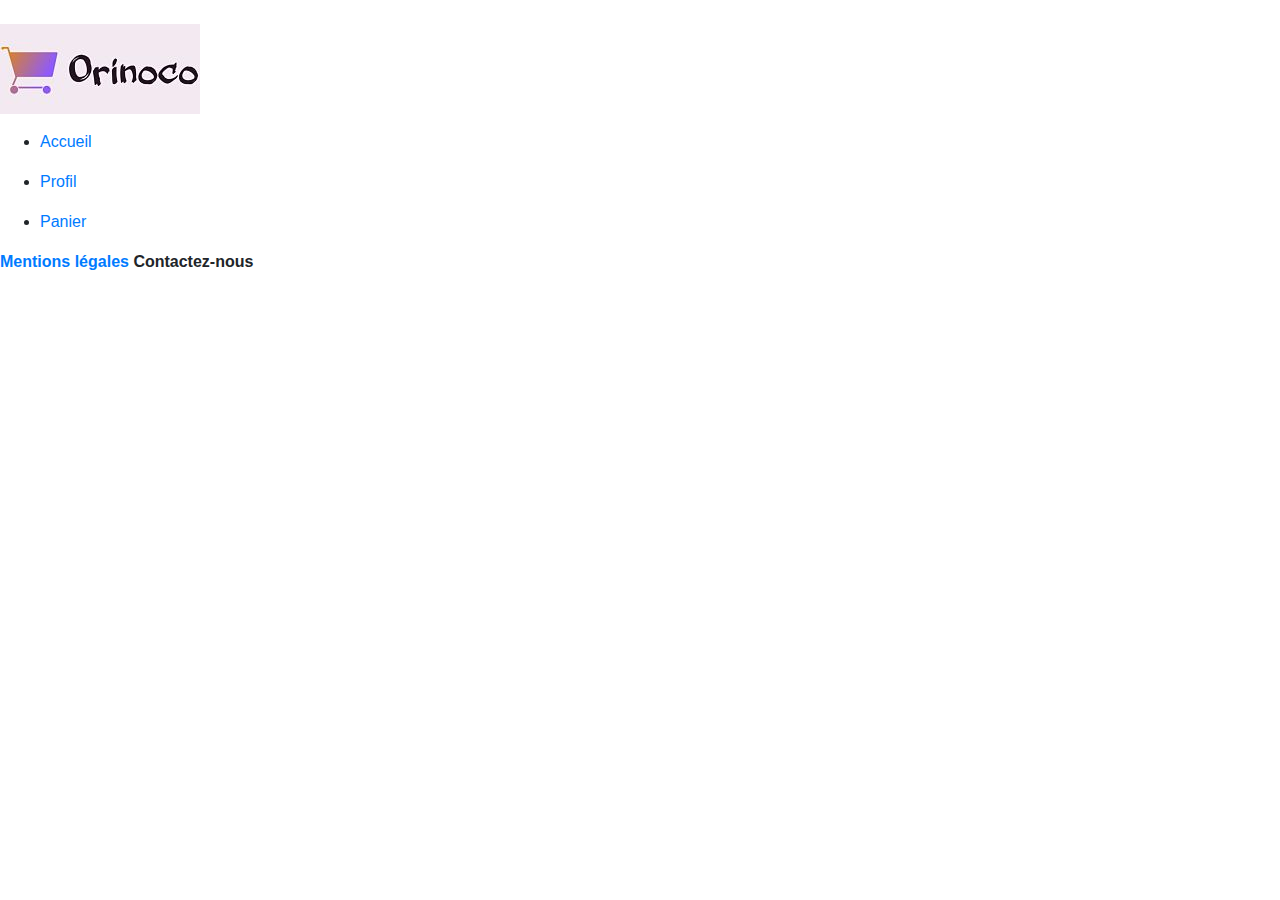
==== frontend/confirmation.html @ b7726c9b "first commit" ====
<!DOCTYPE html>
<html lang="fr">
    <head>
        <meta charset="UTF-8">
        <meta name="viewport" content="width=device-width, initial-scale=1.0">
        <meta name="description" content="Orinoco le site spécialisé dans l'artisanat des ours en peluche 100% coton biologique">
        
    <link rel="stylesheet" href="https://stackpath.bootstrapcdn.com/bootstrap/4.4.1/css/bootstrap.min.css" integrity="sha384-Vkoo8x4CGsO3+Hhxv8T/Q5PaXtkKtu6ug5TOeNV6gBiFeWPGFN9MuhOf23Q9Ifjh" crossorigin="anonymous">

        <link rel="stylesheet" href="css/main.css">
        <title>Confirmation de commande</title>
    </head>
    <body>
        <header>
            <figure>
                <a href="index.html"><img src="../img/logo.jpg" alt="Logo de l'entreprise orinoco de conception de peluche"></a>
            </figure>
            <nav>
                <ul class="icon">
                    <li class="icon__description"><a href="index.html"><p>Accueil</p></a></li>
                    <li class="icon__description"><a href="index.html"><p>Profil</p></a><i class="far fa-address-card"></i></li>
                    <li class="icon__description"><a href="panier.html"><p>Panier</p></a><i class="fas fa-cart-arrow-down"></i><div class="item__number"></div></li>
                </ul>
            </nav>
        </header>
        <main>
            <div id="order__confirmed">
                <!--Intégration confirmation de commande en js-->
            </div>    
        </main> 
        <footer>
          <a href="index.html"><b>Mentions légales</b></a>
          <a><b>Contactez-nous</b></a>
      </footer>
    
        
        <!--::::::::::::::::::::::::::::::: Script JS :::::::::::::::::::::::::::::::-->
           <script src="js/confirmation.js"></script>
      <!--::::::::::::::::::::::::::::::: End :::::::::::::::::::::::::::::::-->
    </body>
</html>
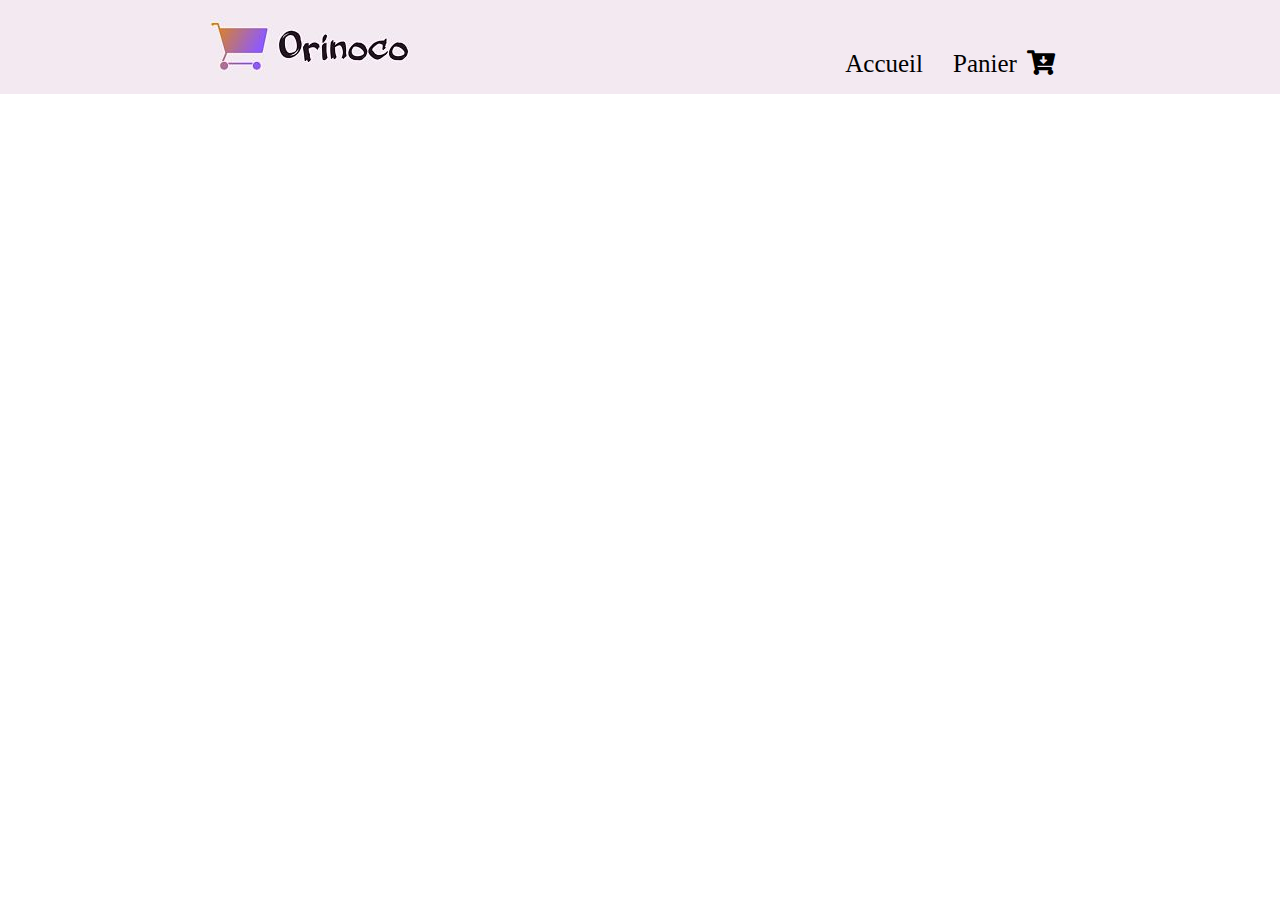
==== commit 2e050ee2: "add complete css" ====
--- a/frontend/confirmation.html
+++ b/frontend/confirmation.html
@@ -1,41 +1,42 @@
 <!DOCTYPE html>
 <html lang="fr">
-    <head>
-        <meta charset="UTF-8">
-        <meta name="viewport" content="width=device-width, initial-scale=1.0">
-        <meta name="description" content="Orinoco le site spécialisé dans l'artisanat des ours en peluche 100% coton biologique">
-        
-    <link rel="stylesheet" href="https://stackpath.bootstrapcdn.com/bootstrap/4.4.1/css/bootstrap.min.css" integrity="sha384-Vkoo8x4CGsO3+Hhxv8T/Q5PaXtkKtu6ug5TOeNV6gBiFeWPGFN9MuhOf23Q9Ifjh" crossorigin="anonymous">
 
-        <link rel="stylesheet" href="css/main.css">
-        <title>Confirmation de commande</title>
-    </head>
-    <body>
-        <header>
-            <figure>
-                <a href="index.html"><img src="../img/logo.jpg" alt="Logo de l'entreprise orinoco de conception de peluche"></a>
-            </figure>
-            <nav>
-                <ul class="icon">
-                    <li class="icon__description"><a href="index.html"><p>Accueil</p></a></li>
-                    <li class="icon__description"><a href="index.html"><p>Profil</p></a><i class="far fa-address-card"></i></li>
-                    <li class="icon__description"><a href="panier.html"><p>Panier</p></a><i class="fas fa-cart-arrow-down"></i><div class="item__number"></div></li>
-                </ul>
-            </nav>
-        </header>
-        <main>
-            <div id="order__confirmed">
-                <!--Intégration confirmation de commande en js-->
-            </div>    
-        </main> 
-        <footer>
-          <a href="index.html"><b>Mentions légales</b></a>
-          <a><b>Contactez-nous</b></a>
-      </footer>
-    
-        
-        <!--::::::::::::::::::::::::::::::: Script JS :::::::::::::::::::::::::::::::-->
-           <script src="js/confirmation.js"></script>
-      <!--::::::::::::::::::::::::::::::: End :::::::::::::::::::::::::::::::-->
-    </body>
+<head>
+    <meta charset="UTF-8">
+    <meta name="viewport" content="width=device-width, initial-scale=1.0">
+    <meta name="description"
+        content="Orinoco le site spécialisé dans l'artisanat des ours en peluche 100% coton biologique">
+    <link rel="stylesheet" href="https://use.fontawesome.com/releases/v5.14.0/css/all.css">
+    <link rel="stylesheet" href="css/main.css">
+    <title>Confirmation de commande</title>
+</head>
+
+<body>
+    <header>
+        <figure>
+            <a href="index.html"><img src="../img/logo.jpg"
+                    alt="Logo de l'entreprise orinoco de conception de peluche"></a>
+        </figure>
+        <nav>
+            <ul class="icon">
+                <li class="icon__description"><a href="index.html">
+                        <p>Accueil</p>
+                    </a></li>
+                <li class="icon__description"><a href="panier.html">
+                        <p>Panier</p>
+                    </a><i class="fas fa-cart-arrow-down"></i>
+                    <div class="product__number"></div>
+                </li>
+            </ul>
+        </nav>
+    </header>
+  
+        <div id="order__confirmation">
+        </div>
+
+    <!--::::::::::::::::::::::::::::::: Script JS :::::::::::::::::::::::::::::::-->
+    <script src="js/confirmation.js"></script>
+    <!--::::::::::::::::::::::::::::::: End :::::::::::::::::::::::::::::::-->
+</body>
+
 </html>--- a/frontend/css/main.css
+++ b/frontend/css/main.css
@@ -0,0 +1,393 @@
+@charset "UTF-8";
+@font-face {
+  font-family: "karma";
+  src: url("../fonts/karma.eot"), url("../fonts/karma.woff"),
+    url("../fonts/karma.ttf"), url("../fonts/karma.svg");
+}
+
+/*----------Responsive-Menu-1024px----------*/
+@media screen and (max-width: 1024px) {
+  .item {
+    width: 55%;
+  }
+  .item img {
+    height: 240px;
+  }
+}
+
+/*----------Responsive-Menu-745px----------*/
+@media screen and (max-width: 780px) {
+  th {
+    visibility: hidden;
+  }
+  td {
+    display: flex;
+    flex-direction: column;
+  }
+  .item img {
+    height: 200px;
+  }
+}
+
+@media screen and (max-width: 660px) {
+  header ul {
+    display: flex;
+    flex-direction: column;
+    margin-top: -40px;
+  }
+  .item img {
+    height: 150px;
+  }
+}
+
+/*----------Responsive-Menu-450px----------*/
+@media screen and (max-width: 550px) {
+  .component {
+    text-align: center;
+    font-size: 15px;
+  }
+  .item img {
+    height: 100px;
+  }
+  .addCart {
+    font-size: 10px;
+  }
+}
+
+* {
+  margin: 0;
+  padding: 0;
+}
+body {
+  height: 100vh;
+}
+
+header {
+  display: flex;
+  justify-content: space-around;
+  background-color: #f3e9f1;
+}
+header img {
+  border-radius: 8px;
+}
+header nav {
+  margin-top: 50px;
+}
+header nav .icon {
+  display: flex;
+  list-style-type: none;
+  font-size: 25px;
+}
+header nav .icon__description {
+  display: flex;
+  padding: 0 15px 0 15px;
+}
+header nav .icon__description i {
+  margin-left: 10px;
+}
+header nav p:hover {
+  color: rgba(0, 0, 0, 0.6);
+}
+h1 {
+  text-align: center;
+}
+
+footer {
+  display: flex;
+  justify-content: space-around;
+  background-color: #f3e9f1;
+  width: 100%;
+}
+footer a {
+  padding: 20px 0 20px 0;
+  font-size: 16px;
+  font-weight: 800;
+}
+
+footer a:hover {
+  color: rgba(0, 0, 0, 0.6);
+}
+
+/*==================== Contenu principal 4 pages html ====================*/
+* {
+  font-family: "karmaGeorgia, serif, sans-serif";
+  margin: 0;
+  padding: 0;
+}
+
+body {
+  overflow-x: hidden;
+}
+
+a {
+  text-decoration: none;
+  color: black;
+}
+li {
+  text-decoration: none;
+}
+
+/*==================== Page index ====================*/
+/*---------- Articles ----------*/
+.item {
+  width: 500px;
+  border: solid 1px rgba(0, 0, 0, 0.1);
+  border-radius: 10px;
+  box-shadow: 2px 5px 16px 1px rgba(0, 0, 0, 0.3);
+  margin: 50px auto;
+  list-style: none;
+  display: flex;
+  flex-wrap: wrap;
+  justify-content: center;
+  position: relative;
+}
+
+.item__title {
+  color: black;
+  text-shadow: 2px 1px rgba(0, 0, 0, 0.2);
+  margin-top: 20px;
+}
+.item__btn {
+  width: 200px;
+  height: 20px;
+  display: block;
+  margin: 20px auto;
+  text-align: center;
+  border: 1px solid rgba(0, 0, 0, 0.1);
+  border-radius: 10px;
+  color: white;
+  background-color: rgba(0, 0, 0, 0.75);
+  box-shadow: 2px 5px 6px 1px rgba(0, 0, 0, 0.3);
+}
+.item__btn:hover {
+  color: #000000;
+  background-color: white;
+}
+.item__price {
+  position: absolute;
+  bottom: 10px;
+  right: 10px;
+}
+.item__img img {
+  width: 450px;
+  height: 300px;
+  margin-top: 10px;
+}
+.item__description {
+  text-align: center;
+}
+/*==================== Page produit ====================*/
+/*---------- Articles ----------*/
+#item__details {
+  width: 500px;
+  height: 550px;
+  border: solid 1px rgba(0, 0, 0, 0.1);
+  border-radius: 10px;
+  box-shadow: 2px 5px 16px 1px rgba(0, 0, 0, 0.1);
+  margin: 50px auto;
+  list-style: none;
+  display: flex;
+  flex-wrap: wrap;
+  justify-content: center;
+  position: relative;
+}
+.section__choice {
+  width: 120px;
+  height: 20px;
+  position: absolute;
+  bottom: 10px;
+  left: 10px;
+}
+.item__subtitle {
+  position: absolute;
+  bottom: 40px;
+  left: 10px;
+}
+.item__btn2 {
+  width: 200px;
+  height: 20px;
+  margin-bottom: 50px;
+  text-align: center;
+  border: 1px solid black;
+  border-radius: 10px;
+  color: white;
+  background-color: rgba(0, 0, 0, 0.75);
+  box-shadow: 2px 5px 6px 1px rgba(0, 0, 0, 0.1);
+}
+.item__btn2:hover {
+  color: #000000;
+  background-color: white;
+}
+/*==================== Page panier ====================*/
+/*---------- Contenue ----------*/
+.order__details {
+  display: grid;
+  grid-template-columns: 1fr 1fr;
+  margin: 0 auto;
+  justify-content: center;
+  width: 1000px;
+}
+
+.container {
+  display: flex;
+  flex-direction: column;
+  align-items: center;
+  width: 300px;
+  height: 300px;
+  border: solid 1px rgba(0, 0, 0, 0.1);
+  border-radius: 10px;
+  box-shadow: 2px 5px 16px 1px rgba(0, 0, 0, 0.3);
+  margin: 30px auto;
+  list-style: none;
+  position: relative;
+}
+.items__title {
+  color: black;
+  text-shadow: 2px 1px rgba(0, 0, 0, 0.2);
+  margin-left: 10px;
+}
+.items__img img {
+  width: 225px;
+  height: 150px;
+  box-shadow: 2px 5px 16px 1px rgba(0, 0, 0, 0.1);
+}
+.items__color {
+  margin: 2px;
+}
+.items__quantity {
+  margin: 2px;
+}
+.delete__product {
+  width: 100px;
+  height: 20px;
+  border: 1px solid rgba(0, 0, 0, 0.2);
+  border-radius: 10px;
+  color: white;
+  background-color: rgba(0, 0, 0, 0.75);
+  box-shadow: 2px 5px 6px 1px rgba(0, 0, 0, 0.3);
+  margin: 10px;
+}
+.delete__product:hover {
+  color: #000000;
+  background-color: white;
+}
+.items__price {
+  margin: 2px;
+}
+.cart__section {
+  display: flex;
+  justify-content: center;
+  font-weight: 800;
+  margin: 20px;
+}
+.btn__returned {
+  display: block;
+  text-align: center;
+  margin: 20px auto;
+  width: 180px;
+  height: 30px;
+  border: 1px solid rgba(0, 0, 0, 0.2);
+  border-radius: 10px;
+  color: white;
+  background-color: rgba(0, 0, 0, 0.75);
+  box-shadow: 2px 5px 6px 1px rgba(0, 0, 0, 0.3);
+}
+.btn__returned:hover {
+  color: #000000;
+  background-color: white;
+}
+
+.cancel__ordered {
+  margin: 0 auto;
+  width: 200px;
+  height: 30px;
+  border: 1px solid rgba(0, 0, 0, 0.2);
+  border-radius: 20px;
+  color: white;
+  background-color: rgba(0, 0, 0, 0.75);
+  box-shadow: 2px 5px 6px 1px rgba(0, 0, 0, 0.3);
+}
+.cancel__btn {
+  display: flex;
+  justify-content: center;
+  margin: 10px;
+}
+
+.total {
+  display: flex;
+  justify-content: center;
+}
+
+/*---------- Formulaire ----------*/
+.form__title {
+  text-align: center;
+  margin-top: 20px;
+}
+.details__form {
+  width: 350px;
+  display: flex;
+  flex-direction: column;
+  margin: 20px auto 0 auto;
+  padding-bottom: 5px;
+  text-align: center;
+}
+input {
+  background-color: rgba(0, 0, 0, 0.03);
+  height: 20px;
+  border-radius: 10px;
+  box-shadow: 2px 5px 6px 1px rgba(0, 0, 0, 0.1);
+  padding-left: 10px;
+}
+
+.validate {
+  display: flex;
+  flex-direction: column;
+  margin: 20px auto;
+  align-items: center;
+  padding: 5px;
+  width: 200px;
+  height: 30px;
+  border: 1px solid rgba(0, 0, 0, 0.2);
+  border-radius: 20px;
+  color: white;
+  background-color: rgba(0, 0, 0, 0.75);
+  box-shadow: 2px 5px 6px 1px rgba(0, 0, 0, 0.3);
+}
+
+/*==================== Nombres d'articles ====================*/
+.product__number {
+  display: inline-block;
+  border-radius: 5rem;
+  position: relative;
+  bottom: 5px;
+  left: 3px;
+  height: 20px;
+  font-size: 2rem;
+  text-align: center;
+}
+
+/*==================== confirmation commande ====================*/
+#order__confirmation {
+  height: 400px;
+  display: flex;
+  flex-direction: column;
+  align-items: center;
+}
+.puce {
+  margin: 10px;
+  font-weight: 500;
+}
+.details__ordered {
+  margin: 10px;
+  width: 350px;
+  height: 550px;
+  border: solid 1px rgba(0, 0, 0, 0.3);
+  border-radius: 10px;
+  box-shadow: 2px 5px 16px 1px rgba(0, 0, 0, 0.3);
+  list-style: none;
+  display: block;
+  text-align: center;
+}
+.title__ordered {
+  margin: 50px;
+}
